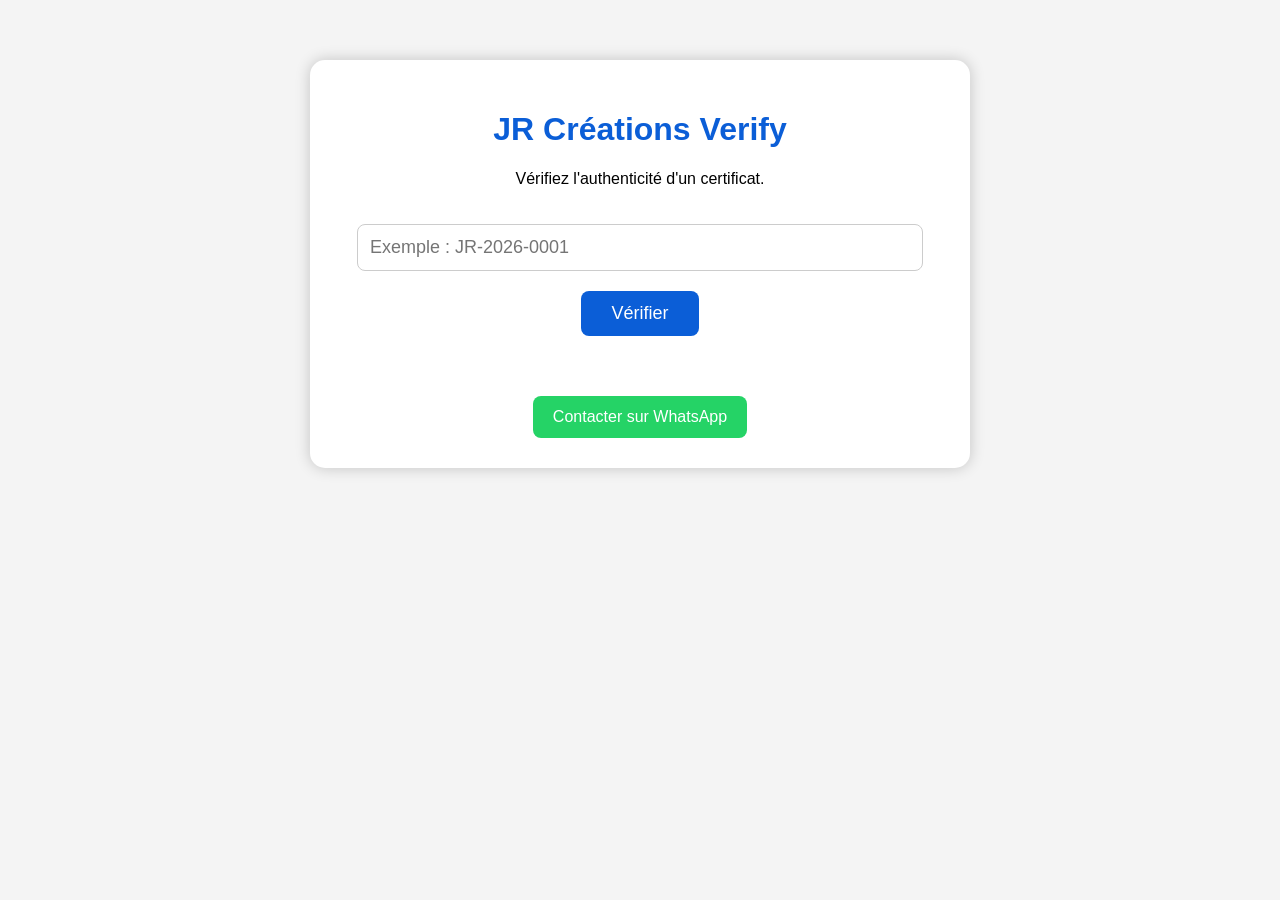
==== index.html @ 3d5c8bcb "Update index.html" ====
<!DOCTYPE html>
<html lang="fr">
<head>
<meta charset="UTF-8">
<meta name="viewport" content="width=device-width, initial-scale=1.0">

<title>JR Créations Verify</title>

<style>
body{
    font-family:Arial,sans-serif;
    background:#f4f4f4;
    margin:0;
    padding:0;
}

.container{
    max-width:600px;
    margin:60px auto;
    background:white;
    padding:30px;
    border-radius:15px;
    box-shadow:0 0 15px rgba(0,0,0,.2);
    text-align:center;
}

h1{
    color:#0B5ED7;
}

input{
    width:90%;
    padding:12px;
    font-size:18px;
    border:1px solid #ccc;
    border-radius:8px;
    margin-top:20px;
}

button{
    margin-top:20px;
    padding:12px 30px;
    font-size:18px;
    border:none;
    border-radius:8px;
    background:#0B5ED7;
    color:white;
    cursor:pointer;
}

button:hover{
    background:#084298;
}

#result{
    margin-top:30px;
    font-size:18px;
    font-weight:bold;
}

.whatsapp{
    display:inline-block;
    margin-top:30px;
    text-decoration:none;
    background:#25D366;
    color:white;
    padding:12px 20px;
    border-radius:8px;
}
</style>

</head>

<body>

<div class="container">

<h1>JR Créations Verify</h1>

<p>Vérifiez l'authenticité d'un certificat.</p>

<input
id="certificateId"
placeholder="Exemple : JR-2026-0001">

<br>

<button onclick="verifyCertificate()">
Vérifier
</button>

<div id="result"></div>

<a class="whatsapp"
href="https://wa.me/50935092672"
target="_blank">
Contacter sur WhatsApp
</a>

</div>

<script>

const API="https://script.google.com/macros/s/AKfycbzMJvnHnBrx4V11GhZh2As-5jEh9ZYl4kRChayRXszsw3HvfNU62G9vIALqPUHMd9nD/exec";

async function verifyCertificate(){

const id=document.getElementById("certificateId").value.trim();

if(id===""){
document.getElementById("result").innerHTML="Antre ID sètifika a.";
return;
}

document.getElementById("result").innerHTML="Vérification en cours...";

try{

const response=await fetch(API+"?id="+encodeURIComponent(id));

const data=await response.json();

document.getElementById("result").innerHTML=
"<pre>"+JSON.stringify(data,null,2)+"</pre>";

}catch(e){

document.getElementById("result").innerHTML=
"Erè pandan verifikasyon.";

}

}

</script>

</body>
</html>
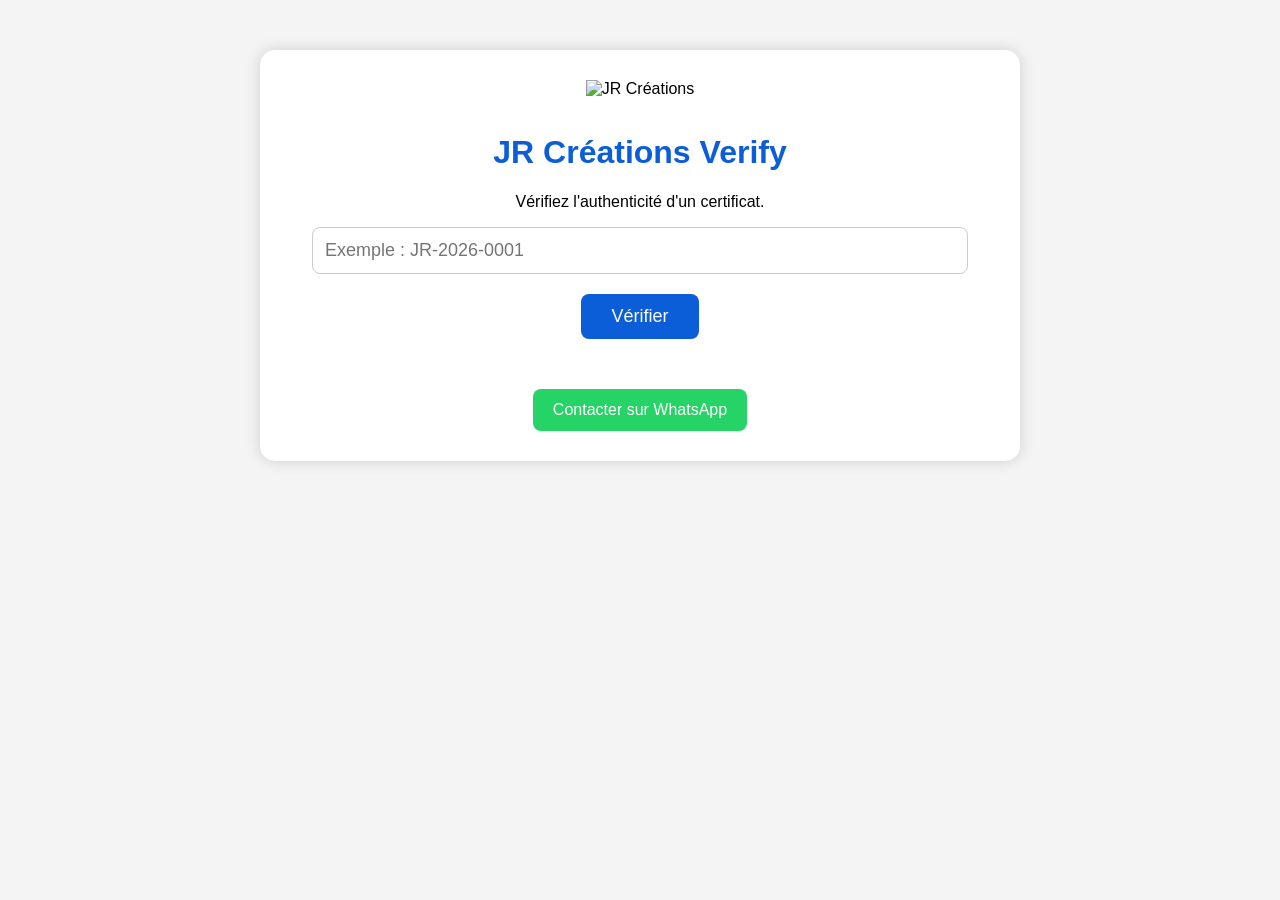
==== commit f29c282f: "Update index.html" ====
--- a/index.html
+++ b/index.html
@@ -1,79 +1,21 @@
- <!DOCTYPE html>
+<!DOCTYPE html>
 <html lang="fr">
+
 <head>
 <meta charset="UTF-8">
 <meta name="viewport" content="width=device-width, initial-scale=1.0">
 
 <title>JR Créations Verify</title>
 
-<style>
-body{
-    font-family:Arial,sans-serif;
-    background:#f4f4f4;
-    margin:0;
-    padding:0;
-}
-
-.container{
-    max-width:600px;
-    margin:60px auto;
-    background:white;
-    padding:30px;
-    border-radius:15px;
-    box-shadow:0 0 15px rgba(0,0,0,.2);
-    text-align:center;
-}
-
-h1{
-    color:#0B5ED7;
-}
-
-input{
-    width:90%;
-    padding:12px;
-    font-size:18px;
-    border:1px solid #ccc;
-    border-radius:8px;
-    margin-top:20px;
-}
-
-button{
-    margin-top:20px;
-    padding:12px 30px;
-    font-size:18px;
-    border:none;
-    border-radius:8px;
-    background:#0B5ED7;
-    color:white;
-    cursor:pointer;
-}
-
-button:hover{
-    background:#084298;
-}
-
-#result{
-    margin-top:30px;
-    font-size:18px;
-    font-weight:bold;
-}
-
-.whatsapp{
-    display:inline-block;
-    margin-top:30px;
-    text-decoration:none;
-    background:#25D366;
-    color:white;
-    padding:12px 20px;
-    border-radius:8px;
-}
-</style>
+<link rel="stylesheet" href="style.css">
 
 </head>
 
 <body>
 
 <div class="container">
+
+<img src="logo.png" class="logo" alt="JR Créations">
 
 <h1>JR Créations Verify</h1>
 
@@ -99,40 +41,8 @@
 
 </div>
 
-<script>
-
-const API="https://script.google.com/macros/s/AKfycbzMJvnHnBrx4V11GhZh2As-5jEh9ZYl4kRChayRXszsw3HvfNU62G9vIALqPUHMd9nD/exec";
-
-async function verifyCertificate(){
-
-const id=document.getElementById("certificateId").value.trim();
-
-if(id===""){
-document.getElementById("result").innerHTML="Antre ID sètifika a.";
-return;
-}
-
-document.getElementById("result").innerHTML="Vérification en cours...";
-
-try{
-
-const response=await fetch(API+"?id="+encodeURIComponent(id));
-
-const data=await response.json();
-
-document.getElementById("result").innerHTML=
-"<pre>"+JSON.stringify(data,null,2)+"</pre>";
-
-}catch(e){
-
-document.getElementById("result").innerHTML=
-"Erè pandan verifikasyon.";
-
-}
-
-}
-
-</script>
+<script src="script.js"></script>
 
 </body>
+
 </html>
--- a/style.css
+++ b/style.css
@@ -0,0 +1,62 @@
+body{
+    margin:0;
+    padding:0;
+    font-family:Arial,sans-serif;
+    background:#f4f4f4;
+}
+
+.container{
+    max-width:700px;
+    margin:50px auto;
+    background:white;
+    padding:30px;
+    border-radius:15px;
+    box-shadow:0 0 15px rgba(0,0,0,.15);
+    text-align:center;
+}
+
+.logo{
+    width:120px;
+    margin-bottom:15px;
+}
+
+h1{
+    color:#0B5ED7;
+}
+
+input{
+    width:90%;
+    padding:12px;
+    border:1px solid #ccc;
+    border-radius:8px;
+    font-size:18px;
+}
+
+button{
+    margin-top:20px;
+    padding:12px 30px;
+    border:none;
+    border-radius:8px;
+    background:#0B5ED7;
+    color:white;
+    font-size:18px;
+    cursor:pointer;
+}
+
+button:hover{
+    background:#084298;
+}
+
+#result{
+    margin-top:25px;
+}
+
+.whatsapp{
+    display:inline-block;
+    margin-top:25px;
+    background:#25D366;
+    color:white;
+    text-decoration:none;
+    padding:12px 20px;
+    border-radius:8px;
+}
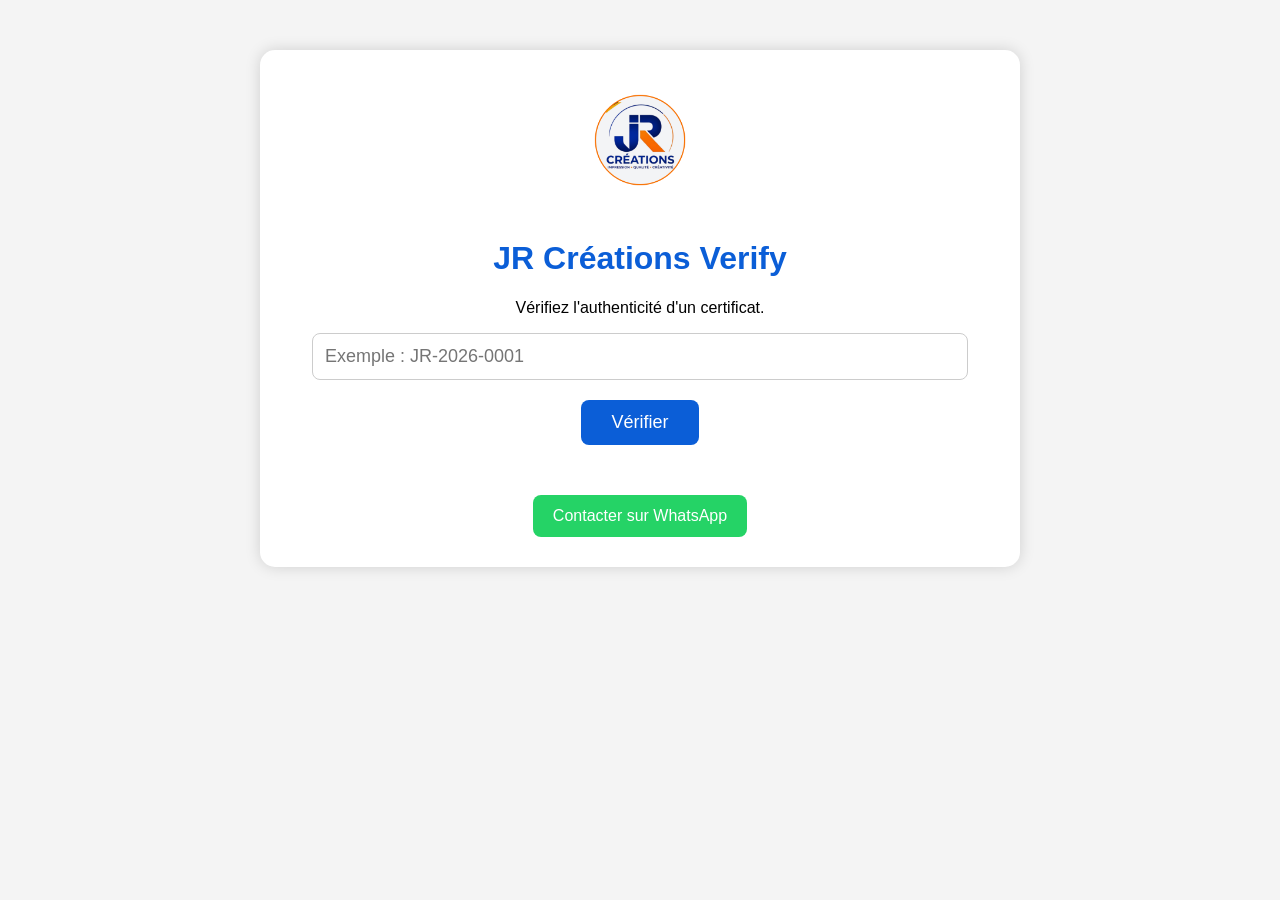
==== commit d2725f08: "Update index.html" ====
--- a/index.html
+++ b/index.html
@@ -15,7 +15,7 @@
 
 <div class="container">
 
-<img src="logo.png" class="logo" alt="JR Créations">
+<img src="20260726_235800.png" class="logo" alt="JR Créations">
 
 <h1>JR Créations Verify</h1>
 
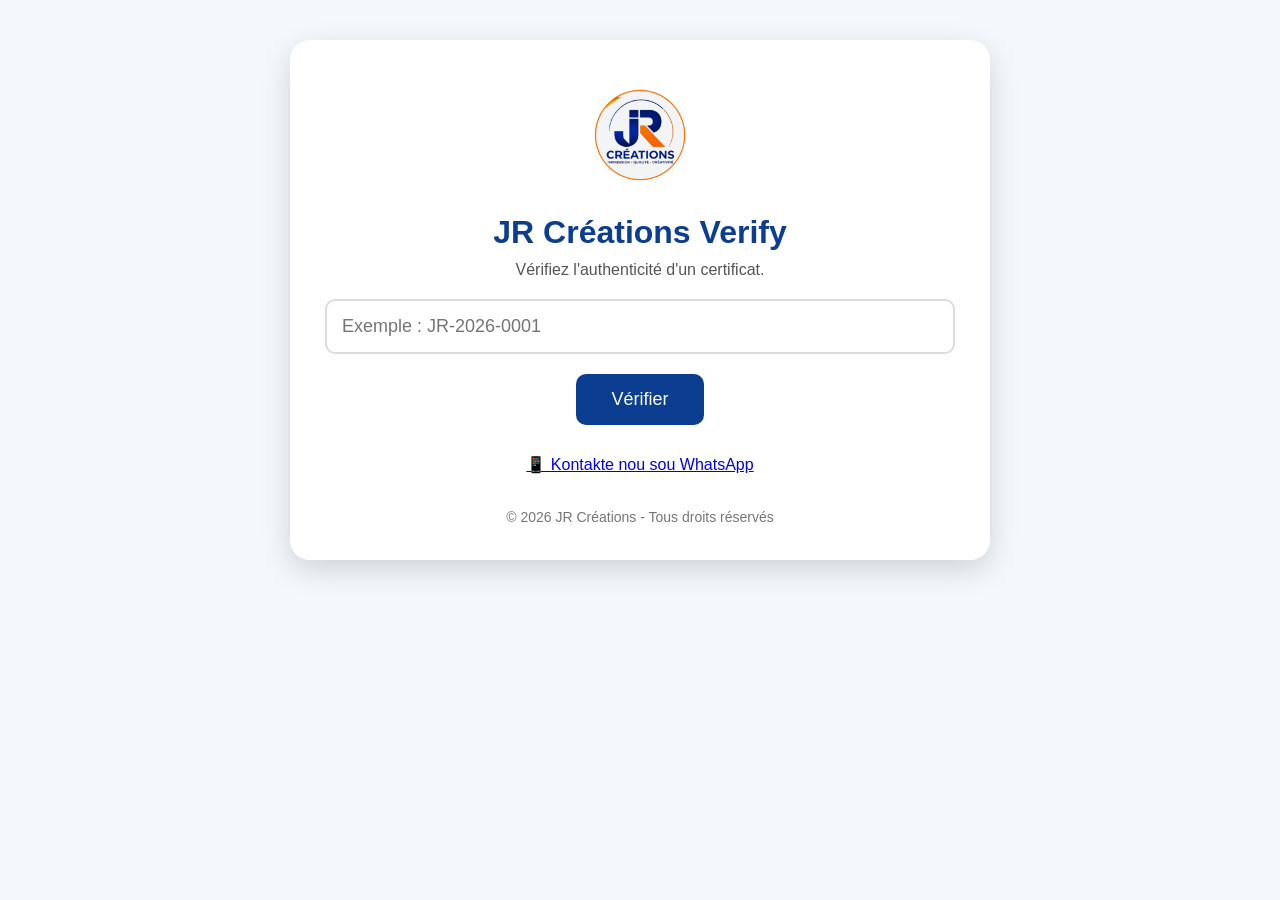
==== commit ec8a6844: "Update index.html" ====
--- a/index.html
+++ b/index.html
@@ -32,12 +32,17 @@
 </button>
 
 <div id="result"></div>
-
-<a class="whatsapp"
+  
+  <a class="whatsapp"
 href="https://wa.me/50935092672"
 target="_blank">
-Contacter sur WhatsApp
+📱 Kontakte nou sou WhatsApp
 </a>
+
+<div class="footer">
+© 2026 JR Créations - Tous droits réservés
+</div>
+
 
 </div>
 
--- a/style.css
+++ b/style.css
@@ -1,17 +1,21 @@
-body{
+*{
     margin:0;
     padding:0;
-    font-family:Arial,sans-serif;
-    background:#f4f4f4;
+    box-sizing:border-box;
+    font-family:Arial, Helvetica, sans-serif;
+}
+
+body{
+    background:#f4f7fc;
 }
 
 .container{
     max-width:700px;
-    margin:50px auto;
-    background:white;
-    padding:30px;
-    border-radius:15px;
-    box-shadow:0 0 15px rgba(0,0,0,.15);
+    margin:40px auto;
+    background:#ffffff;
+    padding:35px;
+    border-radius:20px;
+    box-shadow:0 10px 30px rgba(0,0,0,.15);
     text-align:center;
 }
 
@@ -21,42 +25,76 @@
 }
 
 h1{
-    color:#0B5ED7;
+    color:#0B3D91;
+    margin-bottom:10px;
+}
+
+p{
+    color:#555;
 }
 
 input{
-    width:90%;
-    padding:12px;
-    border:1px solid #ccc;
-    border-radius:8px;
+    width:100%;
+    padding:15px;
+    margin:20px 0;
+    border:2px solid #dcdcdc;
+    border-radius:10px;
     font-size:18px;
 }
 
+input:focus{
+    outline:none;
+    border-color:#0B3D91;
+}
+
 button{
-    margin-top:20px;
-    padding:12px 30px;
+    background:#0B3D91;
+    color:white;
     border:none;
-    border-radius:8px;
-    background:#0B5ED7;
-    color:white;
+    padding:15px 35px;
+    border-radius:10px;
     font-size:18px;
     cursor:pointer;
+    transition:.3s;
 }
 
 button:hover{
-    background:#084298;
+    background:#ff7a00;
 }
 
 #result{
-    margin-top:25px;
+    margin-top:30px;
 }
 
-.whatsapp{
-    display:inline-block;
-    margin-top:25px;
-    background:#25D366;
-    color:white;
-    text-decoration:none;
-    padding:12px 20px;
-    border-radius:8px;
+.card{
+    text-align:left;
+    background:#ffffff;
+    border-left:6px solid #28a745;
+    border-radius:12px;
+    padding:20px;
+    box-shadow:0 5px 15px rgba(0,0,0,.1);
 }
+
+.invalid{
+    border-left:6px solid red;
+}
+
+.success{
+    color:#28a745;
+    font-size:28px;
+    font-weight:bold;
+    margin-bottom:15px;
+}
+
+.error{
+    color:red;
+    font-size:28px;
+    font-weight:bold;
+    margin-bottom:15px;
+}
+
+.footer{
+    margin-top:35px;
+    color:#777;
+    font-size:14px;
+}
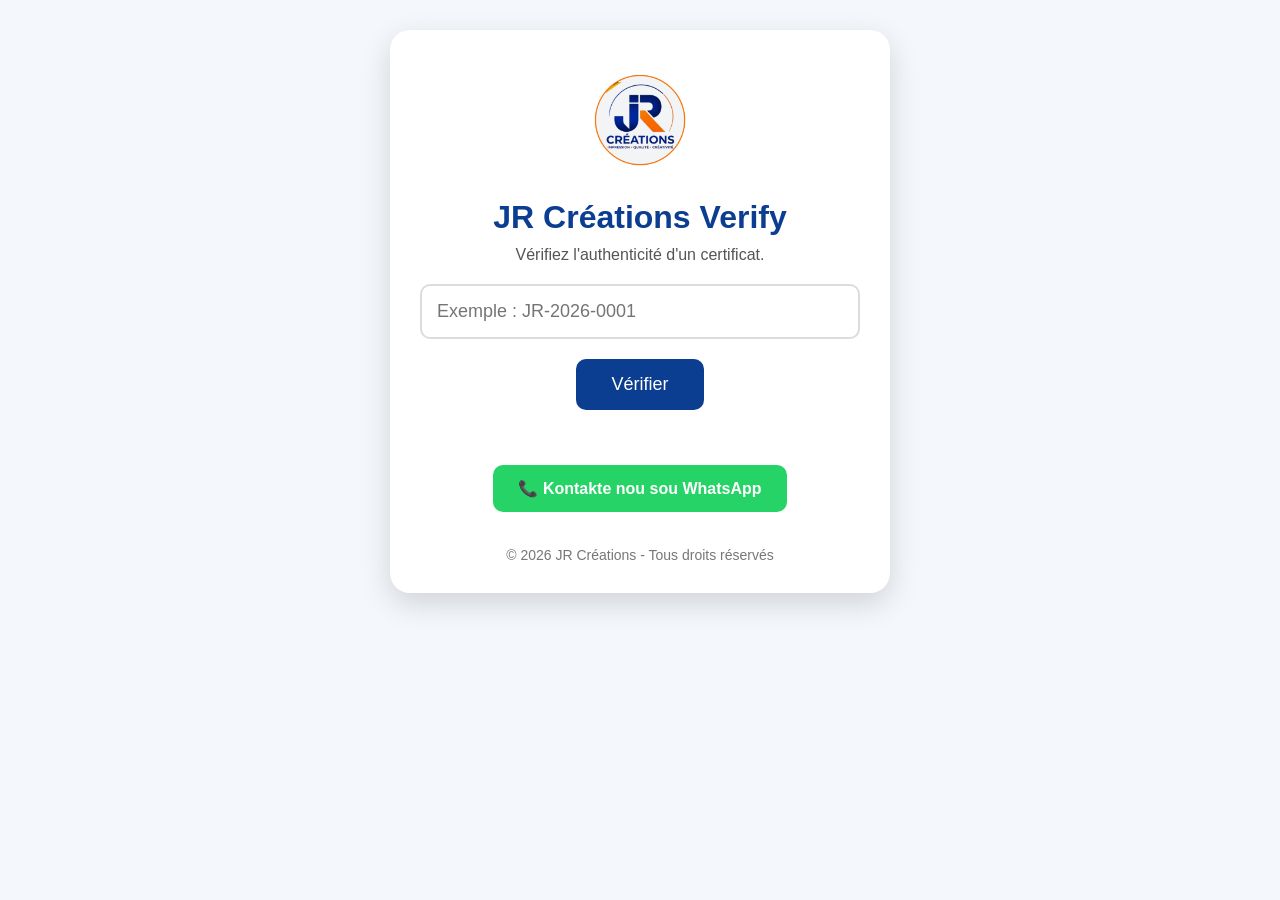
==== commit 392a6881: "Update index.html" ====
--- a/index.html
+++ b/index.html
@@ -36,7 +36,7 @@
   <a class="whatsapp"
 href="https://wa.me/50935092672"
 target="_blank">
-📱 Kontakte nou sou WhatsApp
+📞  Kontakte nou sou WhatsApp
 </a>
 
 <div class="footer">
--- a/style.css
+++ b/style.css
@@ -10,10 +10,10 @@
 }
 
 .container{
-    max-width:700px;
-    margin:40px auto;
+    max-width:500px;
+    margin:30px auto;
     background:#ffffff;
-    padding:35px;
+    padding:30px;
     border-radius:20px;
     box-shadow:0 10px 30px rgba(0,0,0,.15);
     text-align:center;
@@ -98,3 +98,19 @@
     color:#777;
     font-size:14px;
 }
+
+.whatsapp{
+    display:inline-block;
+    margin-top:25px;
+    padding:14px 25px;
+    background:#25D366;
+    color:white;
+    text-decoration:none;
+    border-radius:10px;
+    font-weight:bold;
+    transition:.3s;
+}
+
+.whatsapp:hover{
+    background:#1ea952;
+}
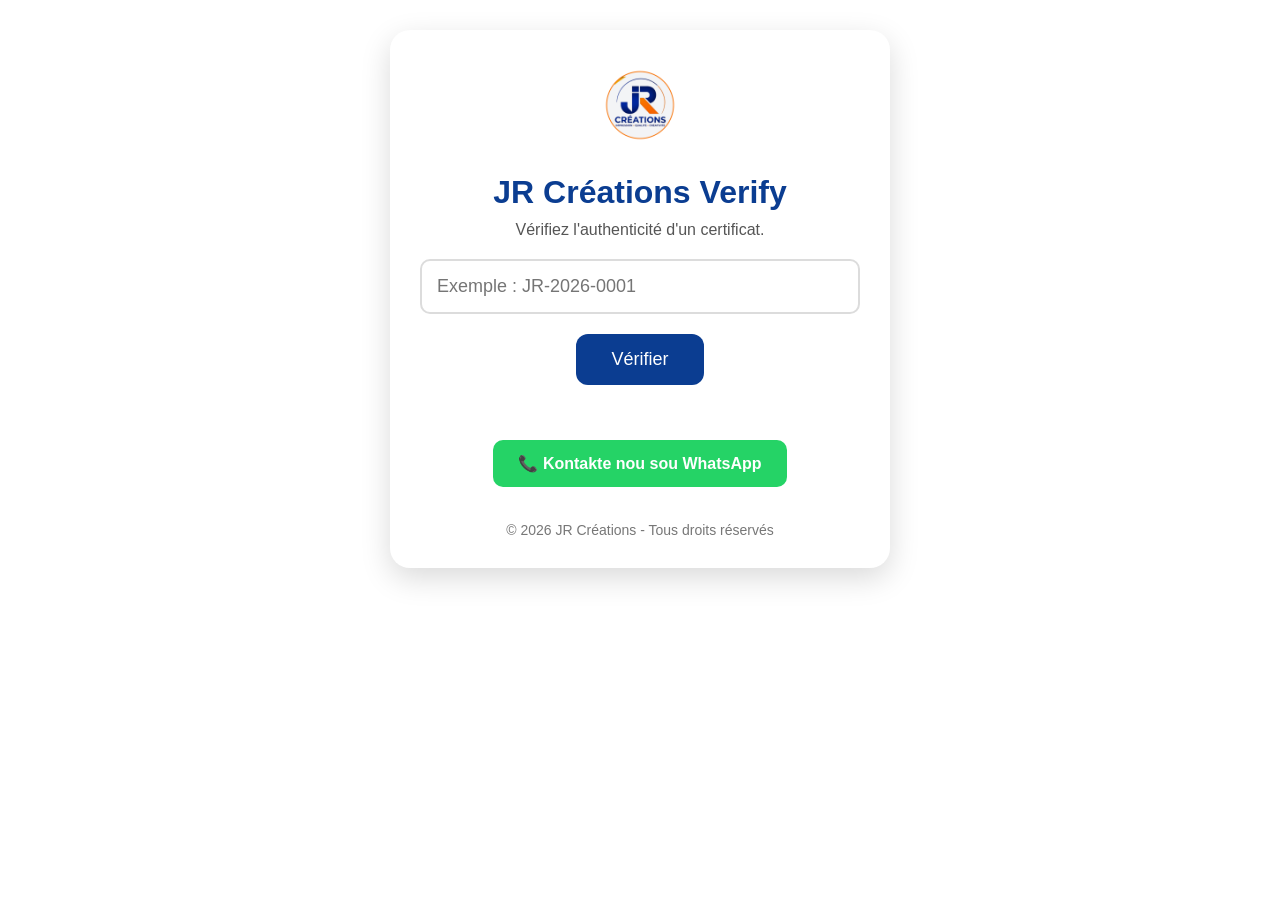
==== commit f38a1a02: "Update index.html" ====
--- a/index.html
+++ b/index.html
@@ -36,7 +36,7 @@
   <a class="whatsapp"
 href="https://wa.me/50935092672"
 target="_blank">
-📞  Kontakte nou sou WhatsApp
+📞    Kontakte nou sou WhatsApp
 </a>
 
 <div class="footer">
--- a/style.css
+++ b/style.css
@@ -5,8 +5,11 @@
     font-family:Arial, Helvetica, sans-serif;
 }
 
-body{
-    background:#f4f7fc;
+body{ body{
+    background: linear-gradient(135deg,#eef5ff,#f8f9ff);
+    font-family: Arial, Helvetica, sans-serif;
+    margin:0;
+    padding:30px 15px;
 }
 
 .container{
@@ -20,8 +23,8 @@
 }
 
 .logo{
-    width:120px;
-    margin-bottom:15px;
+    width:90px;
+    margin-bottom:20px;
 }
 
 h1{
@@ -52,14 +55,15 @@
     color:white;
     border:none;
     padding:15px 35px;
-    border-radius:10px;
+    border-radius:12px;
     font-size:18px;
     cursor:pointer;
     transition:.3s;
 }
 
 button:hover{
-    background:#ff7a00;
+    background:#082d6b;
+    transform:scale(1.05);
 }
 
 #result{
